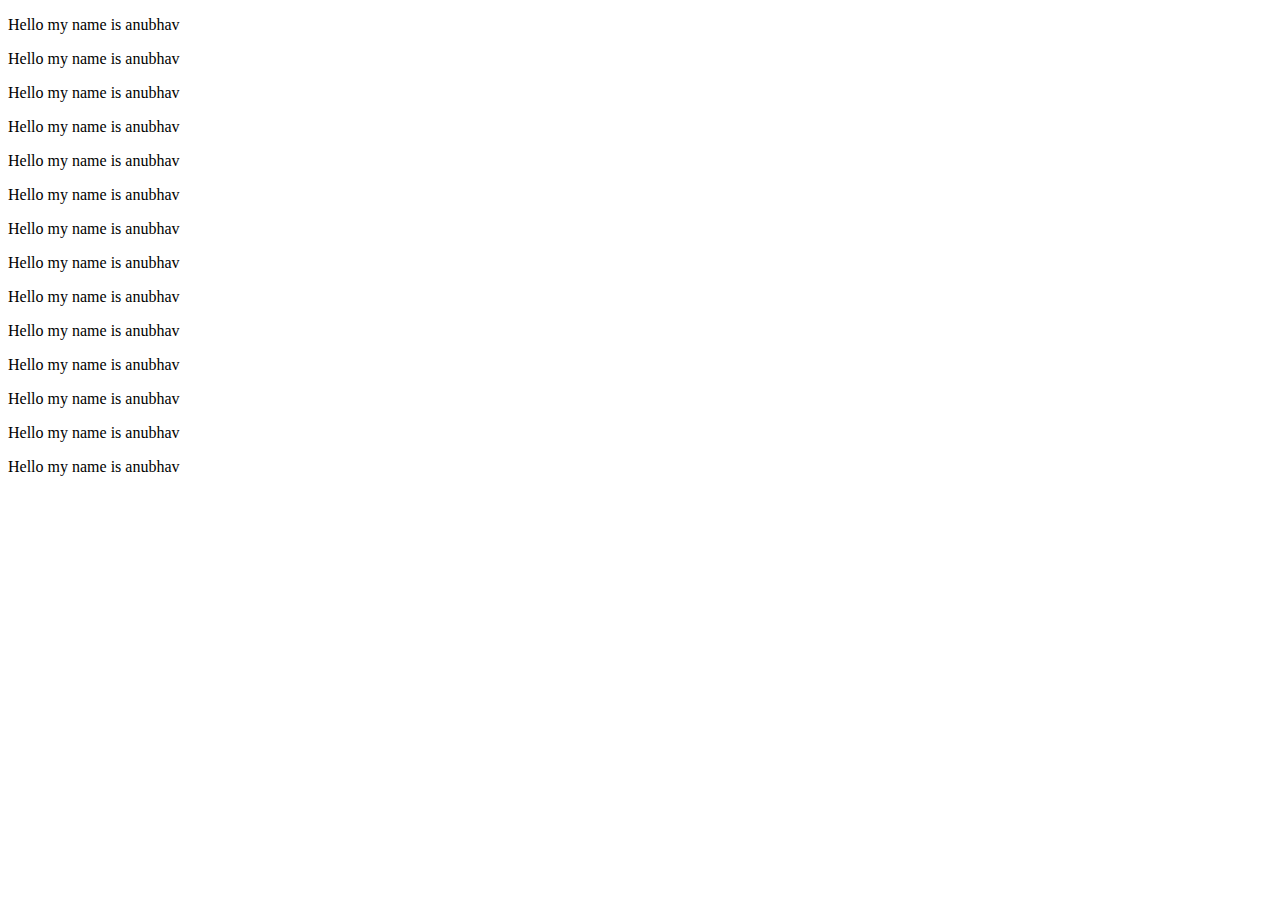
==== Pages/index.html @ b07fb57f "Project setup done" ====
<!DOCTYPE html>
<html lang="en">
<head>
    <meta charset="UTF-8">
    <meta name="viewport" content="width=device-width, initial-scale=1.0">
    <title>Document</title>
</head>
<body>
    <p>Hello my name is anubhav</p>
    <p>Hello my name is anubhav</p>
    <p>Hello my name is anubhav</p>
    <p>Hello my name is anubhav</p>
    <p>Hello my name is anubhav</p>
    <p>Hello my name is anubhav</p>
    <p>Hello my name is anubhav</p>
    <p>Hello my name is anubhav</p>
    <p>Hello my name is anubhav</p>
    <p>Hello my name is anubhav</p>
    <p>Hello my name is anubhav</p>
    <p>Hello my name is anubhav</p>
    <p>Hello my name is anubhav</p>
    <p>Hello my name is anubhav</p>
</body>
</html>
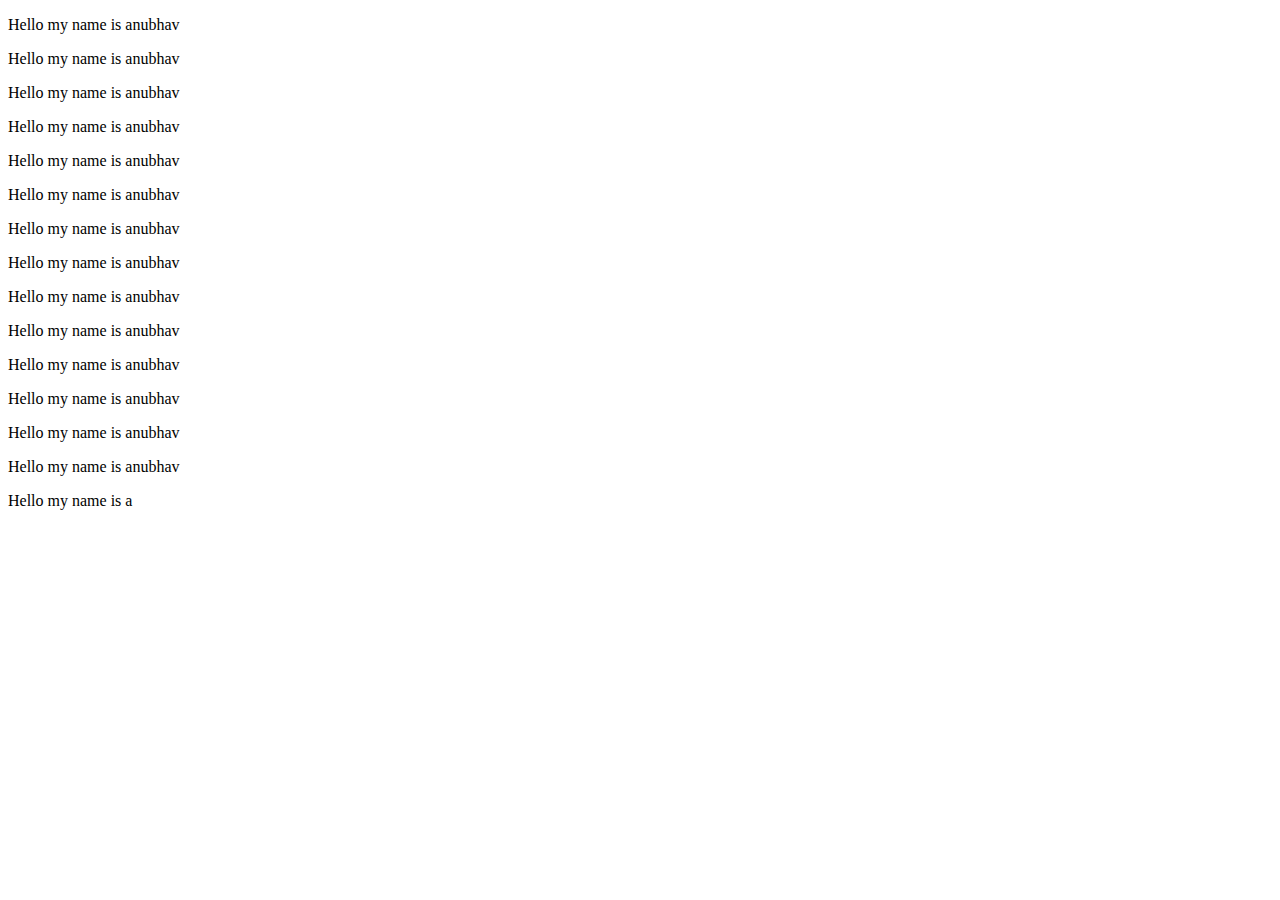
==== commit f35e86b4: "index added" ====
--- a/Pages/index.html
+++ b/Pages/index.html
@@ -20,5 +20,6 @@
     <p>Hello my name is anubhav</p>
     <p>Hello my name is anubhav</p>
     <p>Hello my name is anubhav</p>
+    <p>Hello my name is a</p>
 </body>
 </html>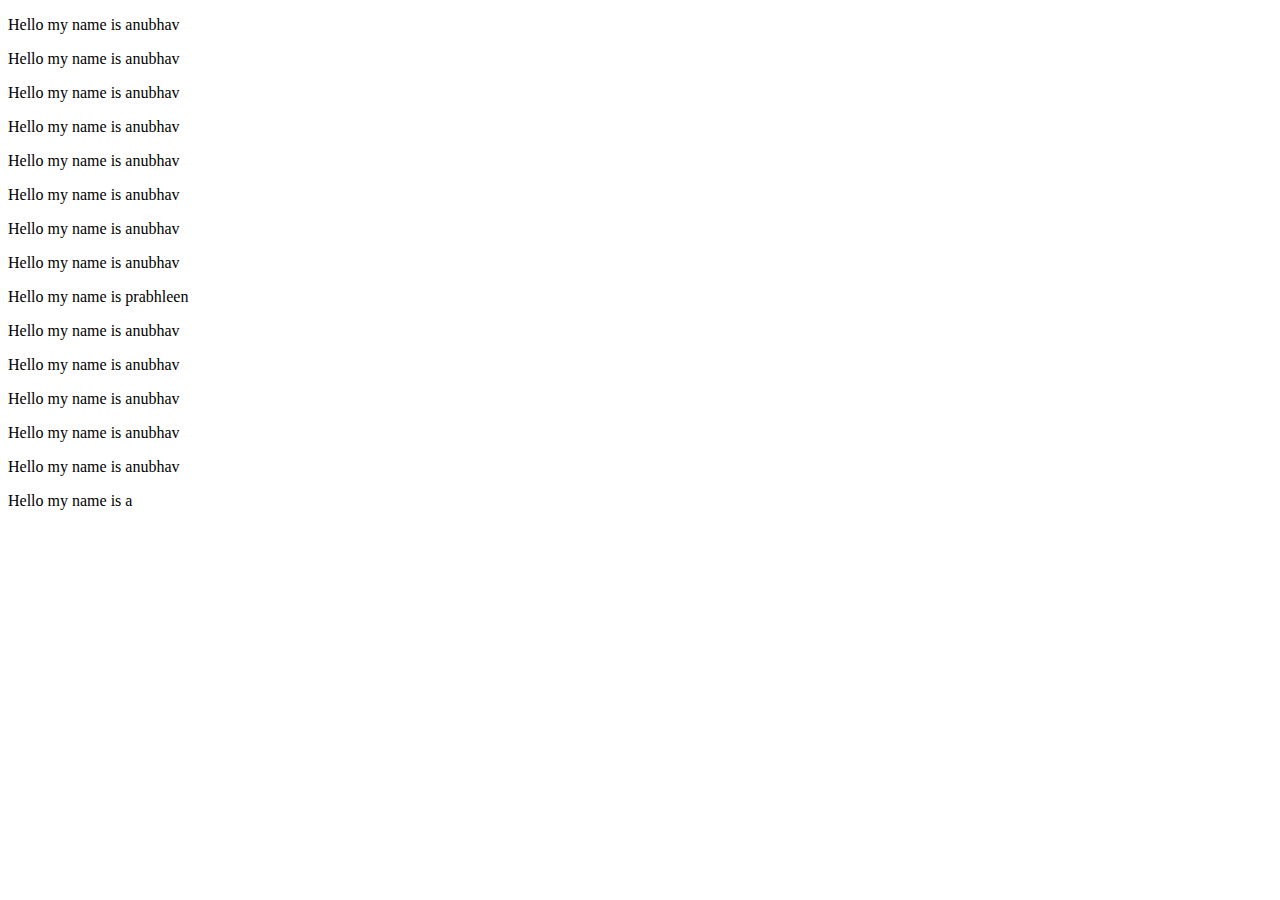
==== commit d38e0144: "changes" ====
--- a/Pages/index.html
+++ b/Pages/index.html
@@ -14,7 +14,7 @@
     <p>Hello my name is anubhav</p>
     <p>Hello my name is anubhav</p>
     <p>Hello my name is anubhav</p>
-    <p>Hello my name is anubhav</p>
+    <p>Hello my name is prabhleen</p>
     <p>Hello my name is anubhav</p>
     <p>Hello my name is anubhav</p>
     <p>Hello my name is anubhav</p>
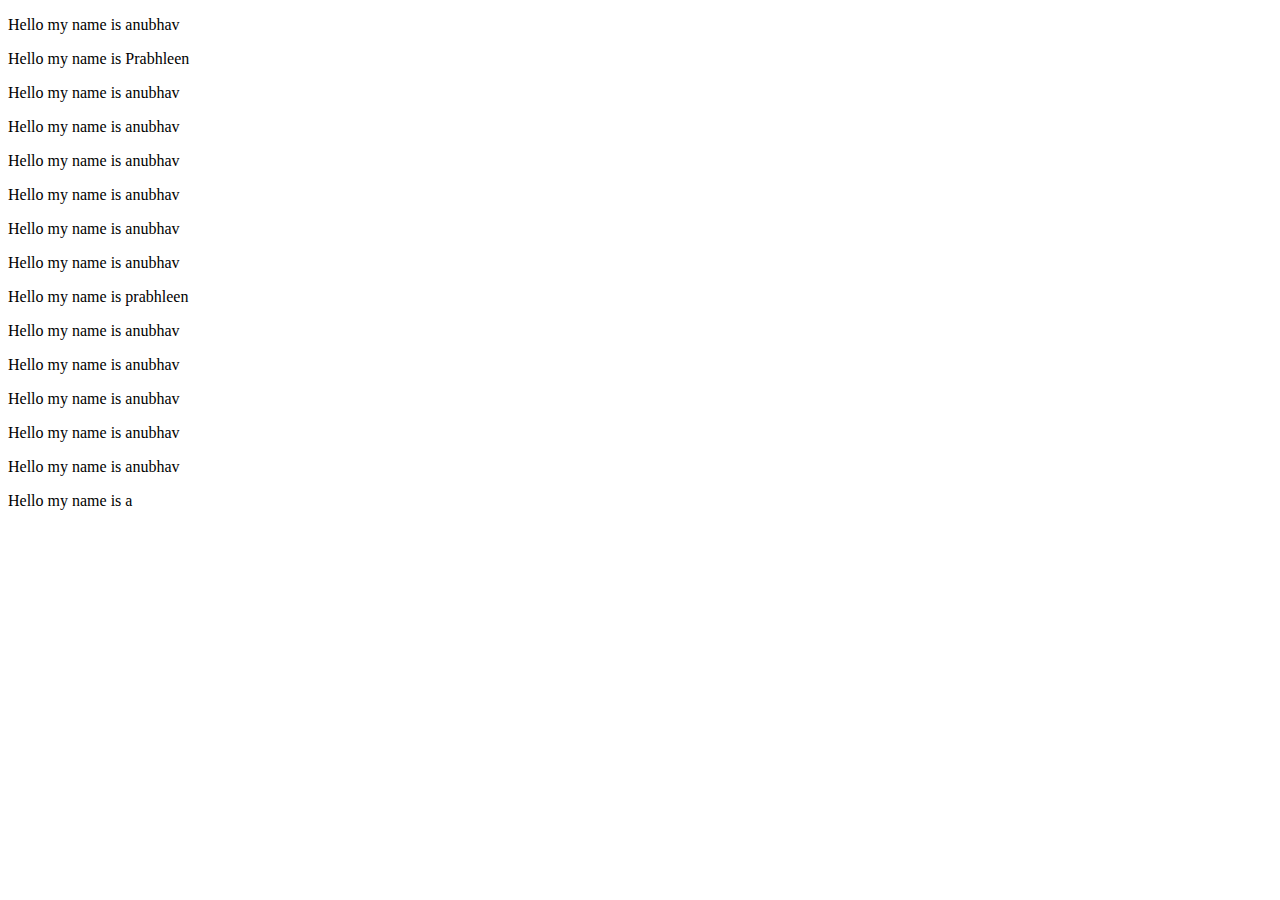
==== commit 09ce9dbc: "changes" ====
--- a/Pages/index.html
+++ b/Pages/index.html
@@ -7,7 +7,7 @@
 </head>
 <body>
     <p>Hello my name is anubhav</p>
-    <p>Hello my name is anubhav</p>
+    <p>Hello my name is Prabhleen</p>
     <p>Hello my name is anubhav</p>
     <p>Hello my name is anubhav</p>
     <p>Hello my name is anubhav</p>
